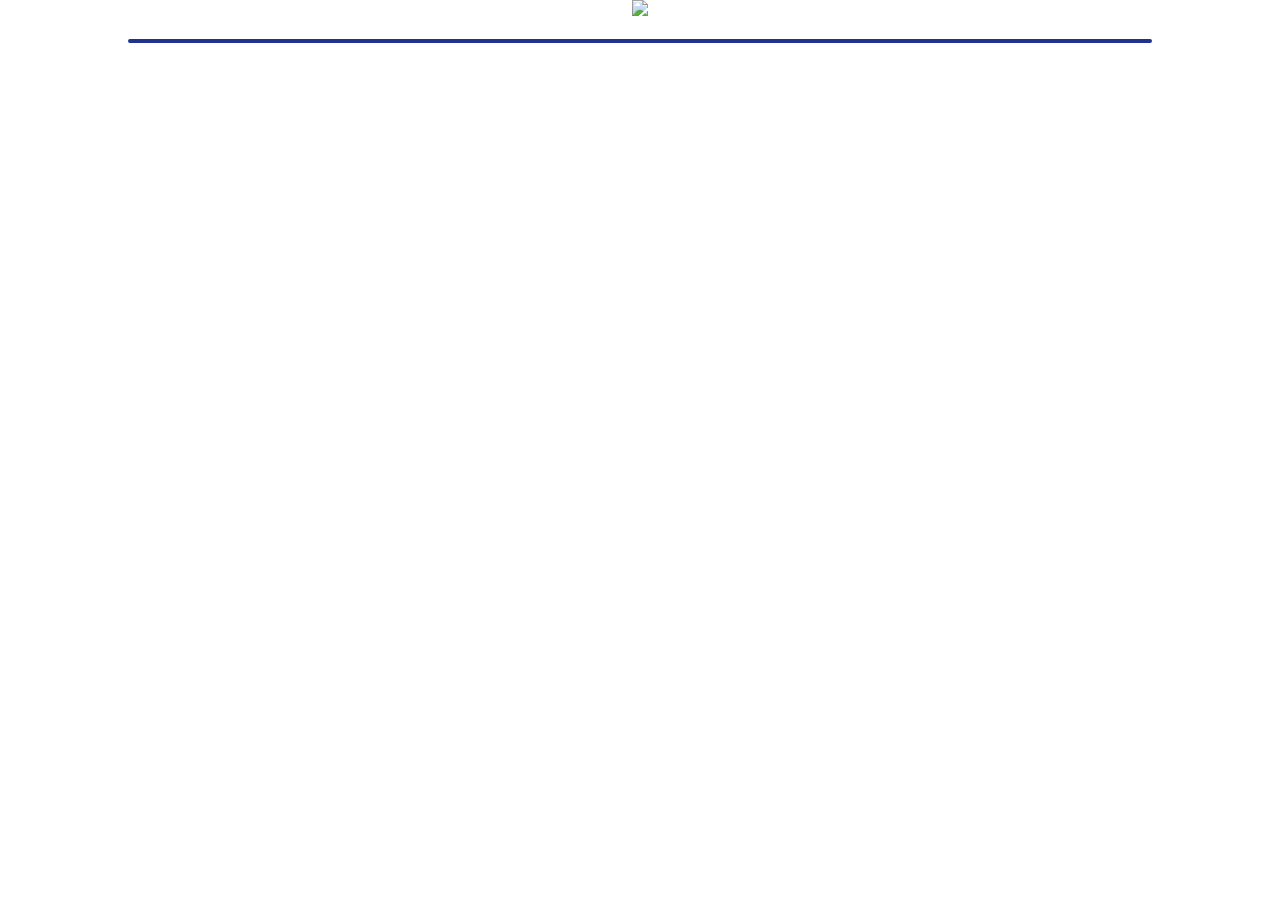
==== index.html @ 800536f0 "initial commit" ====
<!DOCTYPE html>
<html>
  <head>
    <meta charset="utf-8">
    <meta name="viewport" content="width=device-width">
    <title>repl.it</title>
    <link href="https://fonts.googleapis.com/css?family=Kodchasan|Lato&display=swap" rel="stylesheet">
    <link href="main.css" rel="stylesheet" type="text/css" />
  </head>
  <body>

      <a href="home" class="aTag">
      <img src="http://www.spaceflightinsider.com/wp-content/uploads/2018/09/5842a770a6515b1e0ad75afe.png">
    </a>
    <section class="mission"></section>
    <section class="individual-mission">
      <div class="mission-details"></div>
      <div class="mission-images"></div>
    </section>

    <script
  src="https://code.jquery.com/jquery-3.4.1.min.js"
  integrity="sha256-CSXorXvZcTkaix6Yvo6HppcZGetbYMGWSFlBw8HfCJo="
  crossorigin="anonymous"></script>
    <script src="index.js"></script>
  </body>
</html>
---- main.css ----
* {
    box-sizing: border-box;
  }
  
  body {
    background: linear-gradient(rgba(255,255,255,.5), rgba(255,255,255,.5)), url('https://www.spacex.com/sites/spacex/files/asiasat6_outside_pad_close_v.jpg');
    /* background-image: url('https://www.humansinspace.org/wp/wp-content/uploads/2014/02/spacex-falcon-9-upgrade-version-pad.jpg'); */
    background-position: center;
    background-size: cover;
    background-repeat: no-repeat;
    background-attachment: fixed;
    width: 80%;
    margin: 0 auto;
    text-align: center;
    font-family: 'Lato', sans-serif;
    color: black;
  }
  
  .mission-patch {
    width: 200px;
    height: 200px;
    margin: 5px;
  }
  
  h3 {
    margin: 0;
    padding: 10px 0;
  }
  
  .mission{
    height: auto;
  }
  
  .mission-container {
    width: 300px;
  }
  .mission-container, .mission-details {
    border: 2px solid #22328F;
    border-radius: 5px;
    margin: 20px auto;
  }
  
  .mission-details {
    line-height: 2em;
    background-color: black;
    color: white;
  }
  
  .flight-number {
    background-color: #22328F;
    color: white;
  }
  
  .mission-images > img {
    width: 300px;
    height: 300px;
    margin-left: 0;
  }
  
  .mission-images {
    margin: 0;
  }
  
  ul {
    list-style-type: none;
    text-align: left;
  }
  
  li {
    margin: 5px 0;
  }
  
  .bold-text {
    font-weight: bold;
    padding-right: 3px;
  }
  
  .aTag > img {
    width: 100%;
    height: auto;
  }
  
  .individual-mission {
    margin: 0 auto;
  }
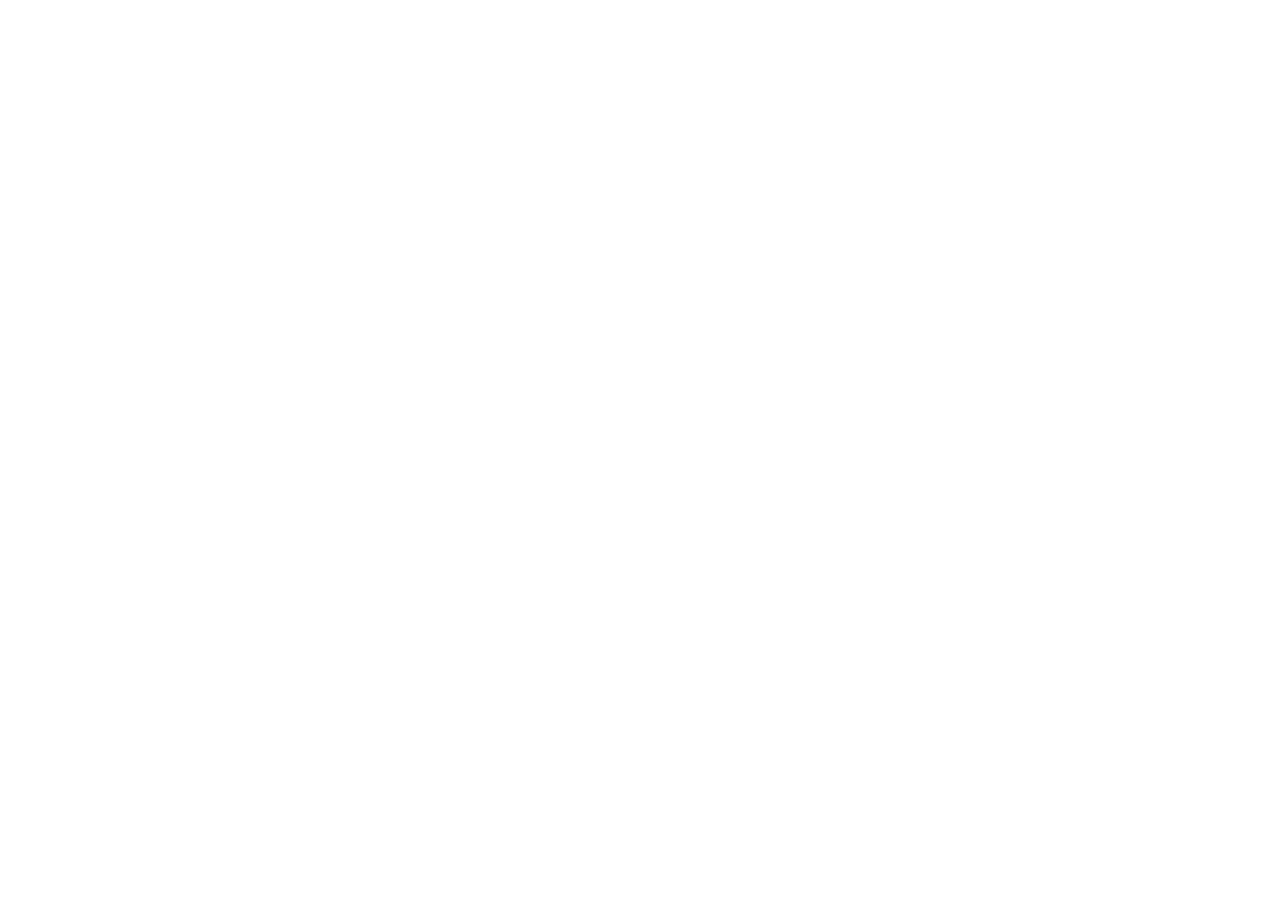
==== commit d4b3c31d: "viewport update" ====
--- a/index.html
+++ b/index.html
@@ -8,16 +8,10 @@
     <link href="main.css" rel="stylesheet" type="text/css" />
   </head>
   <body>
-
-      <a href="home" class="aTag">
+      <!-- <a href="index.html" class="aTag">
       <img src="http://www.spaceflightinsider.com/wp-content/uploads/2018/09/5842a770a6515b1e0ad75afe.png">
-    </a>
+    </a> -->
     <section class="mission"></section>
-    <section class="individual-mission">
-      <div class="mission-details"></div>
-      <div class="mission-images"></div>
-    </section>
-
     <script
   src="https://code.jquery.com/jquery-3.4.1.min.js"
   integrity="sha256-CSXorXvZcTkaix6Yvo6HppcZGetbYMGWSFlBw8HfCJo="
--- a/main.css
+++ b/main.css
@@ -3,13 +3,15 @@
   }
   
   body {
-    background: linear-gradient(rgba(255,255,255,.5), rgba(255,255,255,.5)), url('https://www.spacex.com/sites/spacex/files/asiasat6_outside_pad_close_v.jpg');
-    /* background-image: url('https://www.humansinspace.org/wp/wp-content/uploads/2014/02/spacex-falcon-9-upgrade-version-pad.jpg'); */
-    background-position: center;
-    background-size: cover;
-    background-repeat: no-repeat;
-    background-attachment: fixed;
-    width: 80%;
+   
+    background: linear-gradient(rgba(255,255,255,.5), rgba(255,255,255,.5)), url('http://i.imgur.com/Nssk73Q.png');
+  
+  background-position: center;
+  background-size: 100% 100%;
+  background-repeat: no-repeat;
+  background-attachment: fixed;
+  
+    width: 100%;
     margin: 0 auto;
     text-align: center;
     font-family: 'Lato', sans-serif;
@@ -27,32 +29,42 @@
     padding: 10px 0;
   }
   
-  .mission{
-    height: auto;
+  .mission, .mission-details {
+    margin-top: 150px;
+  }
+
+  .mission > a {
+    text-decoration: none;
   }
   
   .mission-container {
     width: 300px;
+    height: 320px;
+    margin: 20px auto;
   }
   .mission-container, .mission-details {
-    border: 2px solid #22328F;
+    border: 2px solid #005288;
     border-radius: 5px;
-    margin: 20px auto;
   }
   
   .mission-details {
     line-height: 2em;
     background-color: black;
     color: white;
+    margin-bottom: 20px;
   }
   
   .flight-number {
-    background-color: #22328F;
+    background-color: #005288;
     color: white;
+  }
+
+  .mission-name {
+    color: black;
   }
   
   .mission-images > img {
-    width: 300px;
+    width: 100%;
     height: 300px;
     margin-left: 0;
   }
@@ -64,6 +76,8 @@
   ul {
     list-style-type: none;
     text-align: left;
+    padding-left: 0;
+    margin: 0 5px;
   }
   
   li {
@@ -82,4 +96,34 @@
   
   .individual-mission {
     margin: 0 auto;
+  }
+
+  @media only screen and (min-width: 768px) {
+    body {
+      width: 90%;
+    }
+    
+    .mission {
+      display: flex;
+      flex-direction: row;
+      justify-content: space-around;
+      flex-wrap: wrap;
+      margin-top: 200px;
+    }
+
+    .individual-mission {
+      margin-top: 200px;
+    }
+
+    .mission-images > img {
+      width: 80%;
+      height: auto;
+      margin-left: 0;
+    }
+  }
+
+  @media only screen and (min-width: 1024px) {
+    .mission-details {
+      margin-top: 250px;
+    }
   }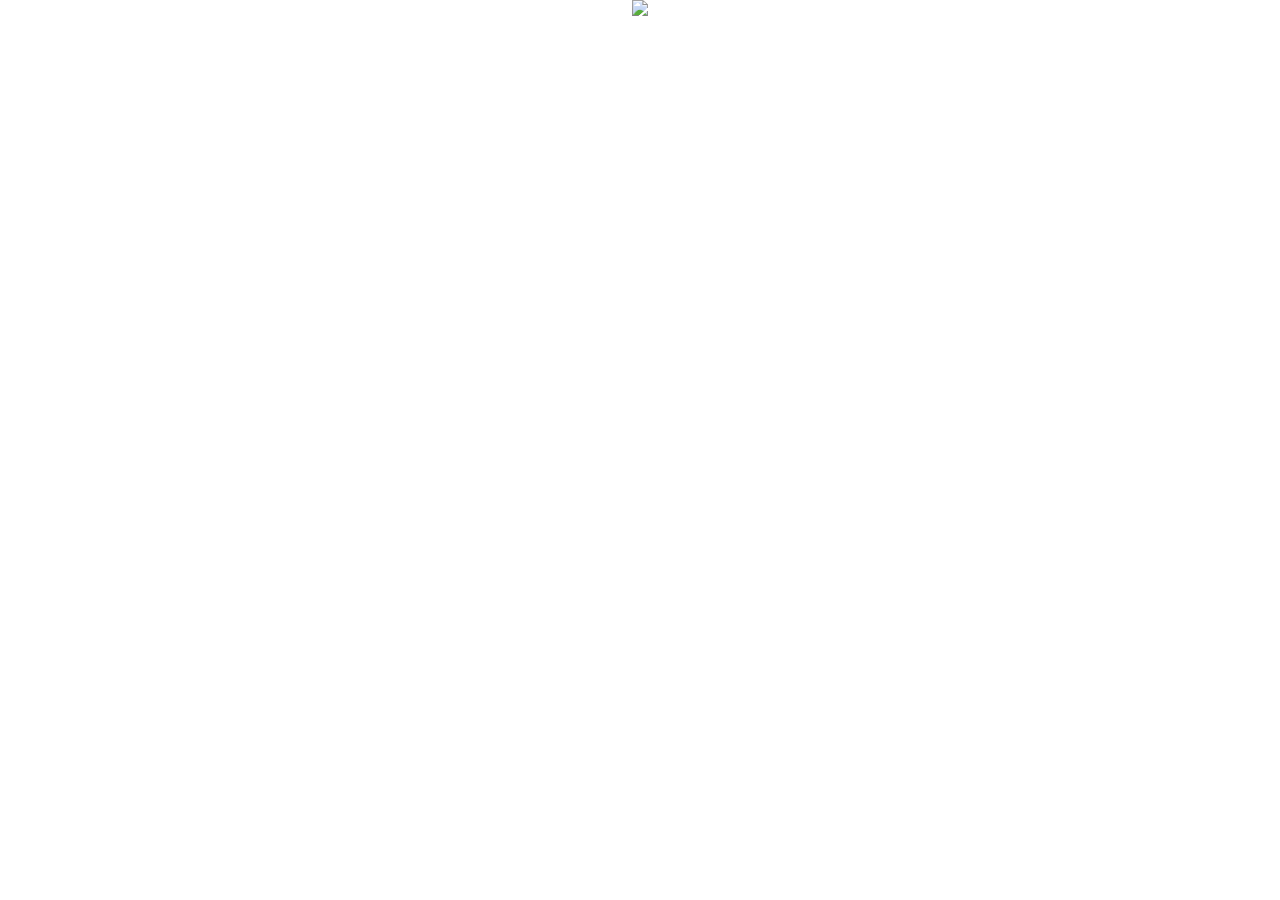
==== commit 1bf70594: "working on viewport" ====
--- a/index.html
+++ b/index.html
@@ -11,6 +11,8 @@
       <!-- <a href="index.html" class="aTag">
       <img src="http://www.spaceflightinsider.com/wp-content/uploads/2018/09/5842a770a6515b1e0ad75afe.png">
     </a> -->
+    <img class="logo" src="http://www.stickpng.com/assets/images/5842a770a6515b1e0ad75afe.png">
+
     <section class="mission"></section>
     <script
   src="https://code.jquery.com/jquery-3.4.1.min.js"
--- a/main.css
+++ b/main.css
@@ -3,20 +3,17 @@
   }
   
   body {
-   
-    background: linear-gradient(rgba(255,255,255,.5), rgba(255,255,255,.5)), url('http://i.imgur.com/Nssk73Q.png');
-  
-  background-position: center;
-  background-size: 100% 100%;
-  background-repeat: no-repeat;
-  background-attachment: fixed;
-  
     width: 100%;
     margin: 0 auto;
     text-align: center;
     font-family: 'Lato', sans-serif;
     color: black;
   }
+
+  .logo {
+    width: 300px;
+    height: auto;
+  }
   
   .mission-patch {
     width: 200px;
@@ -29,8 +26,12 @@
     padding: 10px 0;
   }
   
-  .mission, .mission-details {
-    margin-top: 150px;
+  .mission{
+    margin-top: 10px;
+  }
+
+  .mission-details {
+    margin-top: 30px;
   }
 
   .mission > a {
@@ -41,8 +42,9 @@
     width: 300px;
     height: 320px;
     margin: 20px auto;
-  }
-  .mission-container, .mission-details {
+    background-color: black;
+  }
+  .mission-container, .mission-details{
     border: 2px solid #005288;
     border-radius: 5px;
   }
@@ -54,13 +56,13 @@
     margin-bottom: 20px;
   }
   
-  .flight-number {
+  .flight-number, .name, h2{
     background-color: #005288;
     color: white;
   }
 
   .mission-name {
-    color: black;
+    color: white;
   }
   
   .mission-images > img {
@@ -71,36 +73,133 @@
   
   .mission-images {
     margin: 0;
-  }
-  
-  ul {
+    height: auto;
+    width: 100%;
+  }
+  
+  .mission-details > ul {
     list-style-type: none;
     text-align: left;
     padding-left: 0;
     margin: 0 5px;
   }
   
-  li {
+  .mission-details > li {
     margin: 5px 0;
   }
   
   .bold-text {
-    font-weight: bold;
+    font-weight: bolder;
     padding-right: 3px;
-  }
-  
-  .aTag > img {
-    width: 100%;
-    height: auto;
-  }
-  
+    color: grey;
+  }  
+    
   .individual-mission {
     margin: 0 auto;
-  }
+    
+  }
+
+.mySlides {
+  display: none;
+}
+
+.images {
+    width: 100%;
+    height: auto;
+}
+
+
+/* Next & previous buttons */
+.prev, .next {
+  cursor: pointer;
+  width: auto;
+  padding: 10px;
+  margin-bottom: 30px;
+  color: white;
+  font-weight: bold;
+  font-size: 18px;
+  transition: 0.6s ease;
+  border-radius: 0 3px 3px 0;
+  user-select: none;
+}
+
+.slide-control {
+    border-top-left-radius: 5px;
+    border-top-right-radius: 5px;
+    border-top: 1px solid #005288;
+    background-color: #005288;
+    color: white;
+    padding: 20px;
+}
+
+/* Position the "next button" to the right */
+.next {
+  border-radius: 3px 0 0 3px;
+}
+
+/* On hover, add a black background color with a little bit see-through */
+.prev:hover, .next:hover {
+  background-color: rgba(0,0,0,0.8);
+}
+
+/* Fading animation */
+.fade {
+  -webkit-animation-name: fade;
+  -webkit-animation-duration: 1.5s;
+  animation-name: fade;
+  animation-duration: 1.5s;
+}
+
+@-webkit-keyframes fade {
+  from {opacity: .4} 
+  to {opacity: 1}
+}
+
+@keyframes fade {
+  from {opacity: .4} 
+  to {opacity: 1}
+}
+
+.video-container > h3 {
+  border-top-left-radius: 5px;
+  border-top-right-radius: 5px;
+  padding: 20px;
+  margin-bottom: 0;
+  margin-top: 0;
+  background-color: #005288;
+}
+.video-container {
+  width: 100%;
+  display: block;
+  margin-top: 20px;
+}
+
+.video {
+  border: 1px solid black;
+  background-color: white;
+}
+
+#results-list {
+  height: auto;
+  list-style-type: none;
+  width: 100%;
+  margin: 0;
+  padding: 0;
+}
+
+.hidden {
+  display: none;
+}
 
   @media only screen and (min-width: 768px) {
     body {
       width: 90%;
+      height: 100%;
+      background: linear-gradient(rgba(255,255,255,.5), rgba(255,255,255,.5)), url('http://i.imgur.com/Nssk73Q.png');
+      background-position: center;
+      background-size: 100% 100%;
+      background-repeat: no-repeat;
+      background-attachment: fixed;
     }
     
     .mission {
@@ -116,14 +215,40 @@
     }
 
     .mission-images > img {
-      width: 80%;
+      width: 70%;
+      max-height: 400px;
+      margin-left: 0;
+    }
+  }
+
+  @media only screen and (min-width: 1024px) {
+    html {
       height: auto;
-      margin-left: 0;
-    }
-  }
-
-  @media only screen and (min-width: 1024px) {
+    }
     .mission-details {
-      margin-top: 250px;
+      margin-top: 200px;
+    }
+
+    .mission-images {
+      width: 45%;
+      height: 100%;
+    }
+
+    .images {
+        width: 100%;
+        height: auto;
+    }
+
+    .video-container {
+      width: 45%;
+      margin-top: 0;
+    }
+
+    .video-image-container {
+      height: 700px;
+      display: flex;
+      flex-direction: row;
+      align-items: center;
+      justify-content: space-around;
     }
   }